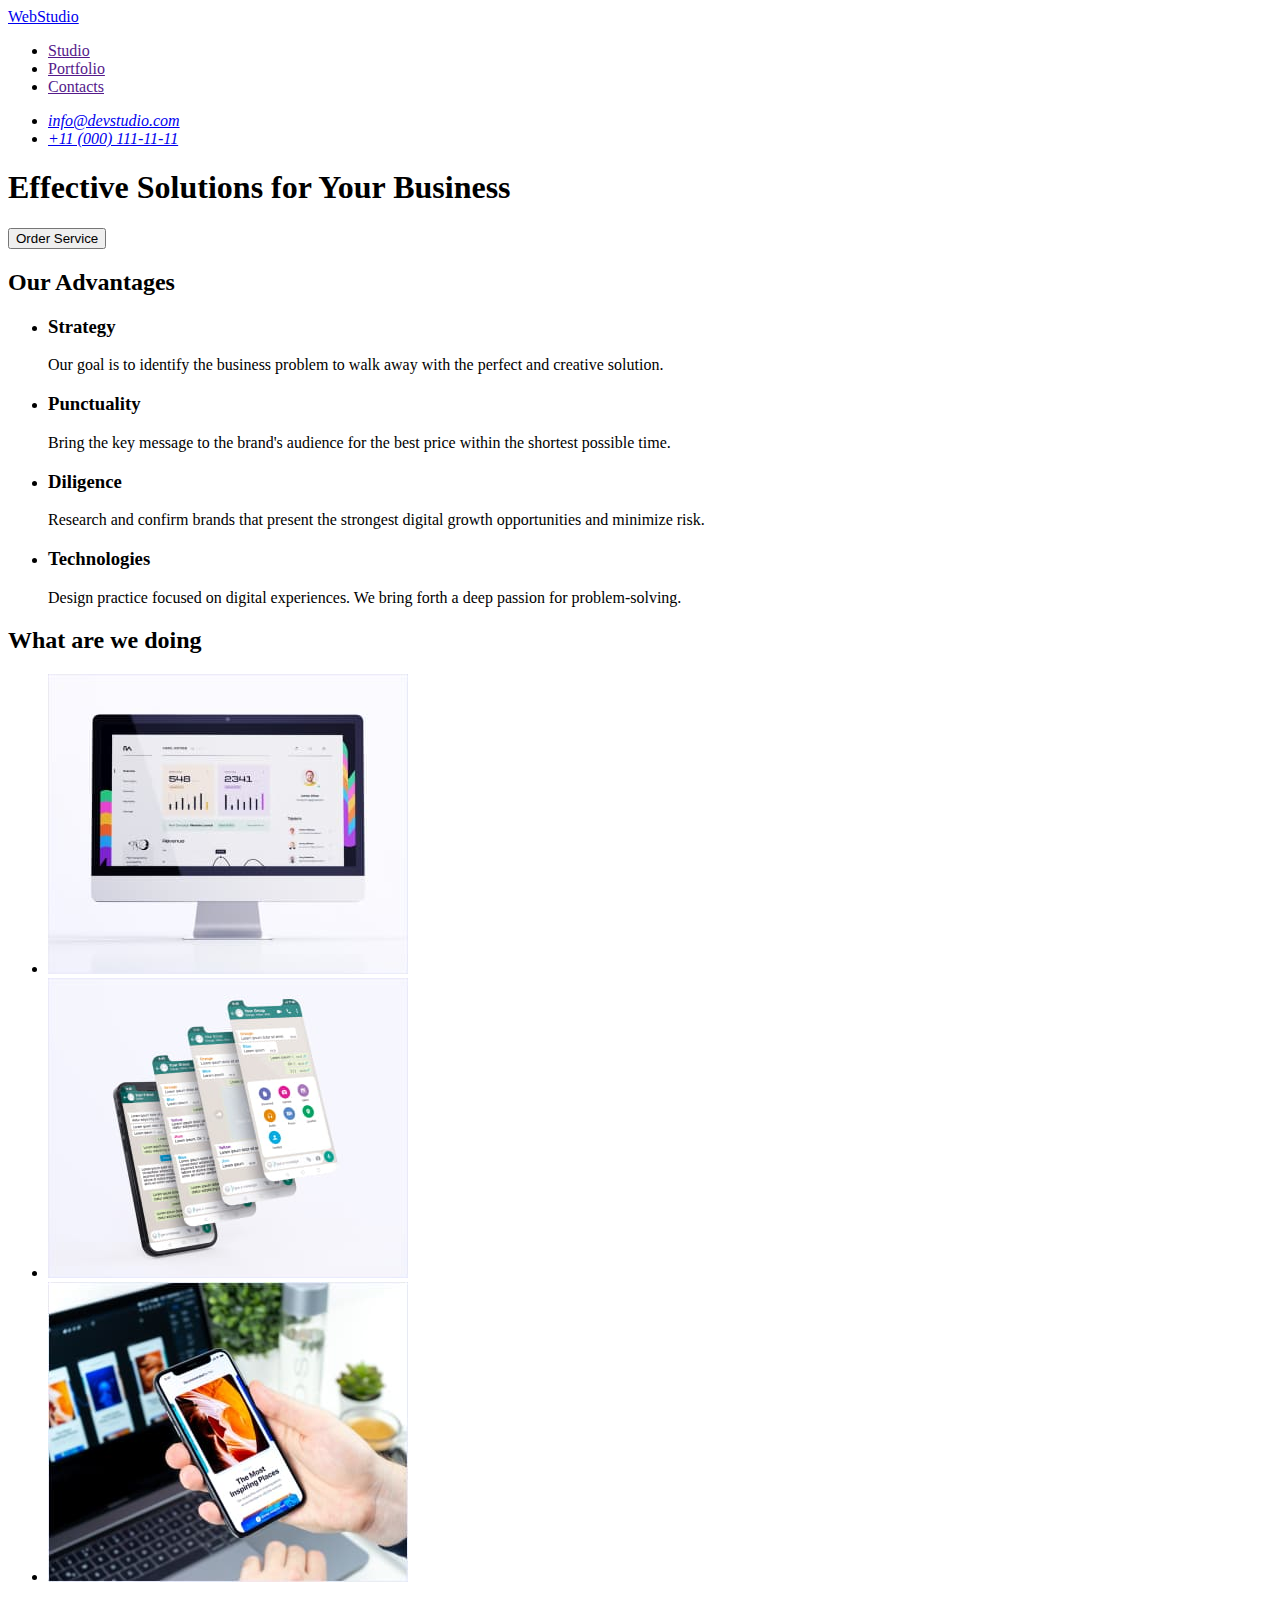
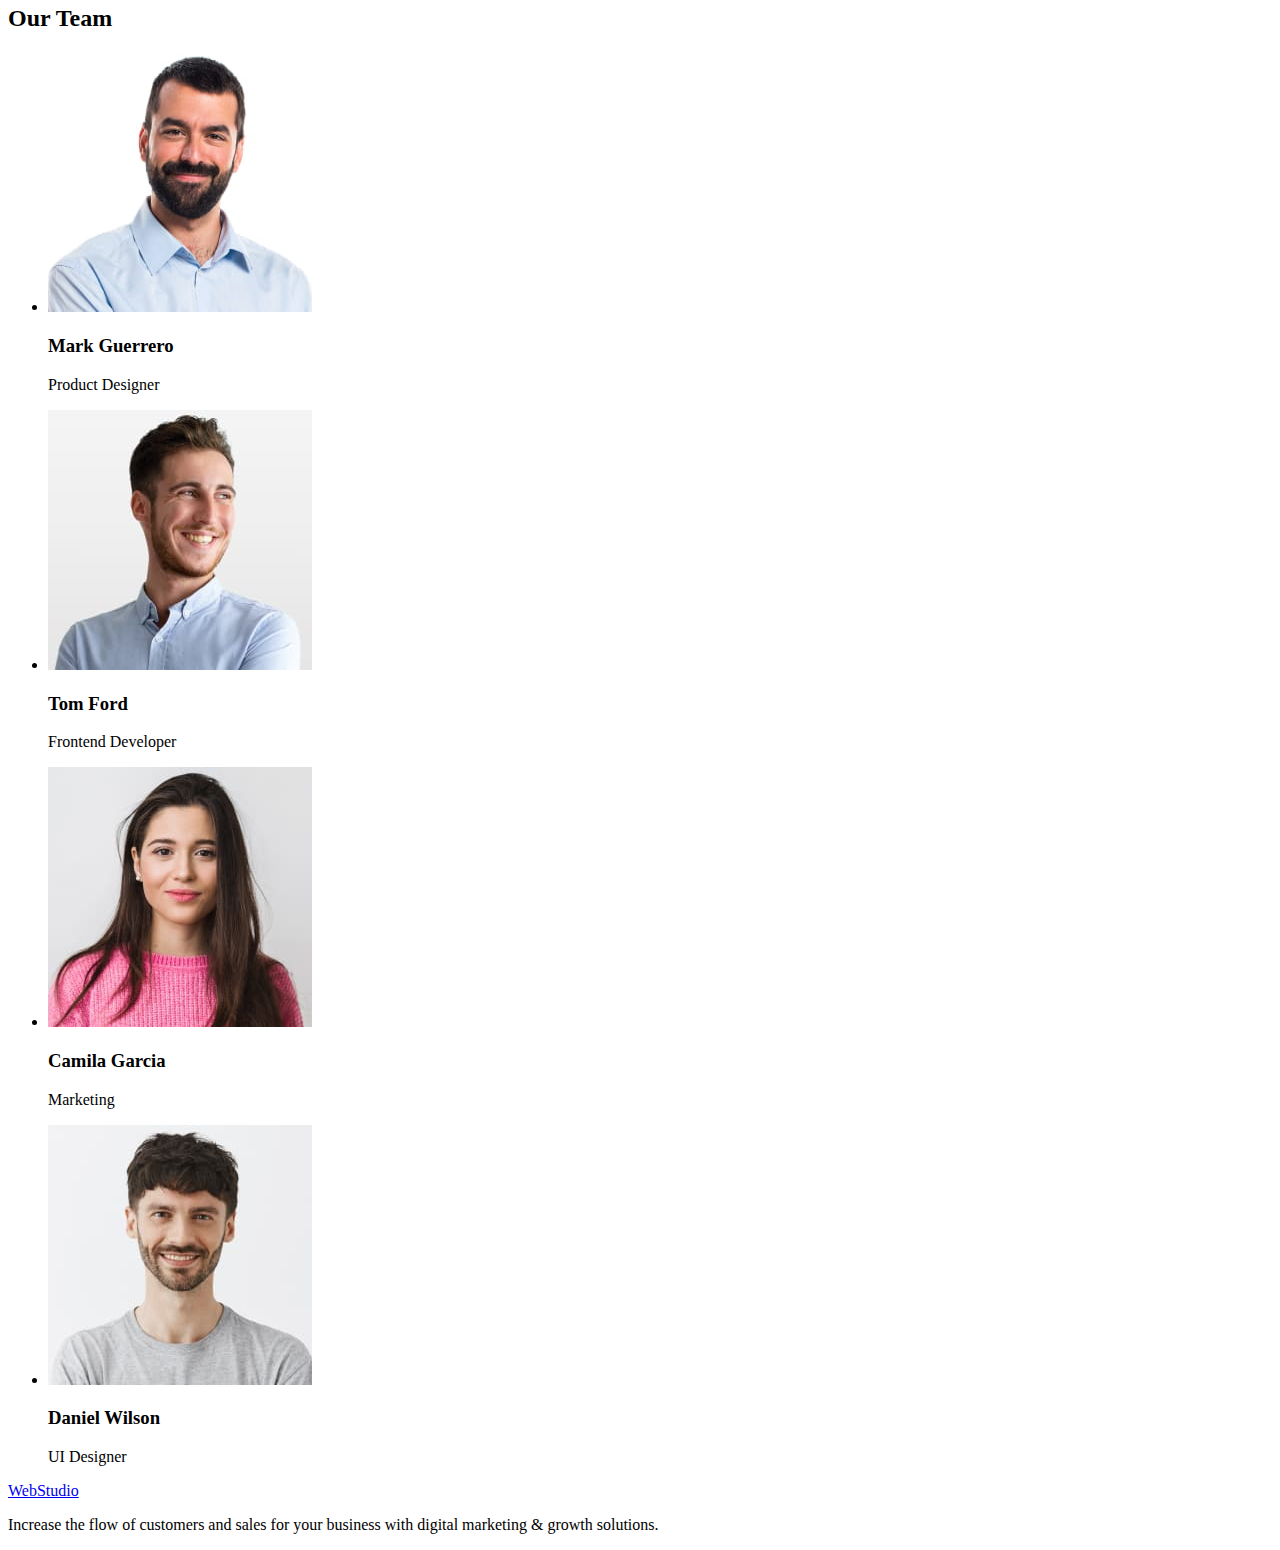
==== index.html @ ab6d0aad "Initial commit" ====
<!DOCTYPE html>
<html lang="en">
  <head>
    <meta charset="UTF-8" />
    <meta http-equiv="X-UA-Compatible" content="IE=edge" />
    <meta name="viewport" content="width=device-width, initial-scale=1.0" />
    <title>WebStudio</title>
  </head>
  <body>
    <header>
      <nav>
        <a href="./index.html">WebStudio</a>
        <ul>
          <li><a href="">Studio</a></li>
          <li><a href="">Portfolio</a></li>
          <li><a href="">Contacts</a></li>
        </ul>
      </nav>
      <address>
        <ul>
          <li><a href="mailto:info@devstudio.com">info@devstudio.com</a></li>
          <li><a href="tel:+110001111111">+11 (000) 111-11-11</a></li>
        </ul>
      </address>
    </header>
    <main>
      <section>
        <h1>Effective Solutions for Your Business</h1>
        <button type="button">Order Service</button>
      </section>
      <section>
        <h2>Our Advantages</h2>
        <ul>
          <li>
            <h3>Strategy</h3>
            <p>
              Our goal is to identify the business problem to walk away with the
              perfect and creative solution.
            </p>
          </li>
          <li>
            <h3>Punctuality</h3>
            <p>
              Bring the key message to the brand's audience for the best price
              within the shortest possible time.
            </p>
          </li>
          <li>
            <h3>Diligence</h3>
            <p>
              Research and confirm brands that present the strongest digital
              growth opportunities and minimize risk.
            </p>
          </li>
          <li>
            <h3>Technologies</h3>
            <p>
              Design practice focused on digital experiences. We bring forth a
              deep passion for problem-solving.
            </p>
          </li>
        </ul>
      </section>
      <section>
        <h2>What are we doing</h2>
        <ul>
          <li>
            <img src="./images/img-4.jpg" alt="Computer monitor" width="360" />
          </li>
          <li>
            <img
              src="./images/img-5.jpg"
              alt="Mobile phone screen"
              width="360"
            />
          </li>
          <li>
            <img
              src="./images/img-6.jpg"
              alt="Arm holding a mobile phone"
              width="360"
            />
          </li>
        </ul>
      </section>
      <section>
        <h2>Our Team</h2>
        <ul>
          <li>
            <img src="./images/img-7.jpg" alt="Mark Guerrero" width="264" />
            <h3>Mark Guerrero</h3>
            <p>Product Designer</p>
          </li>
          <li>
            <img src="./images/img-1.jpg" alt="Tom Ford" width="264" />
            <h3>Tom Ford</h3>
            <p>Frontend Developer</p>
          </li>
          <li>
            <img src="./images/img-2.jpg" alt="Camila Garcia" width="264" />
            <h3>Camila Garcia</h3>
            <p>Marketing</p>
          </li>
          <li>
            <img src="./images/img-3.jpg" alt="Daniel Wilson" width="264" />
            <h3>Daniel Wilson</h3>
            <p>UI Designer</p>
          </li>
        </ul>
      </section>
    </main>
    <footer>
      <a href="./index.html">WebStudio</a>
      <p>
        Increase the flow of customers and sales for your business with digital
        marketing & growth solutions.
      </p>
    </footer>
  </body>
</html>
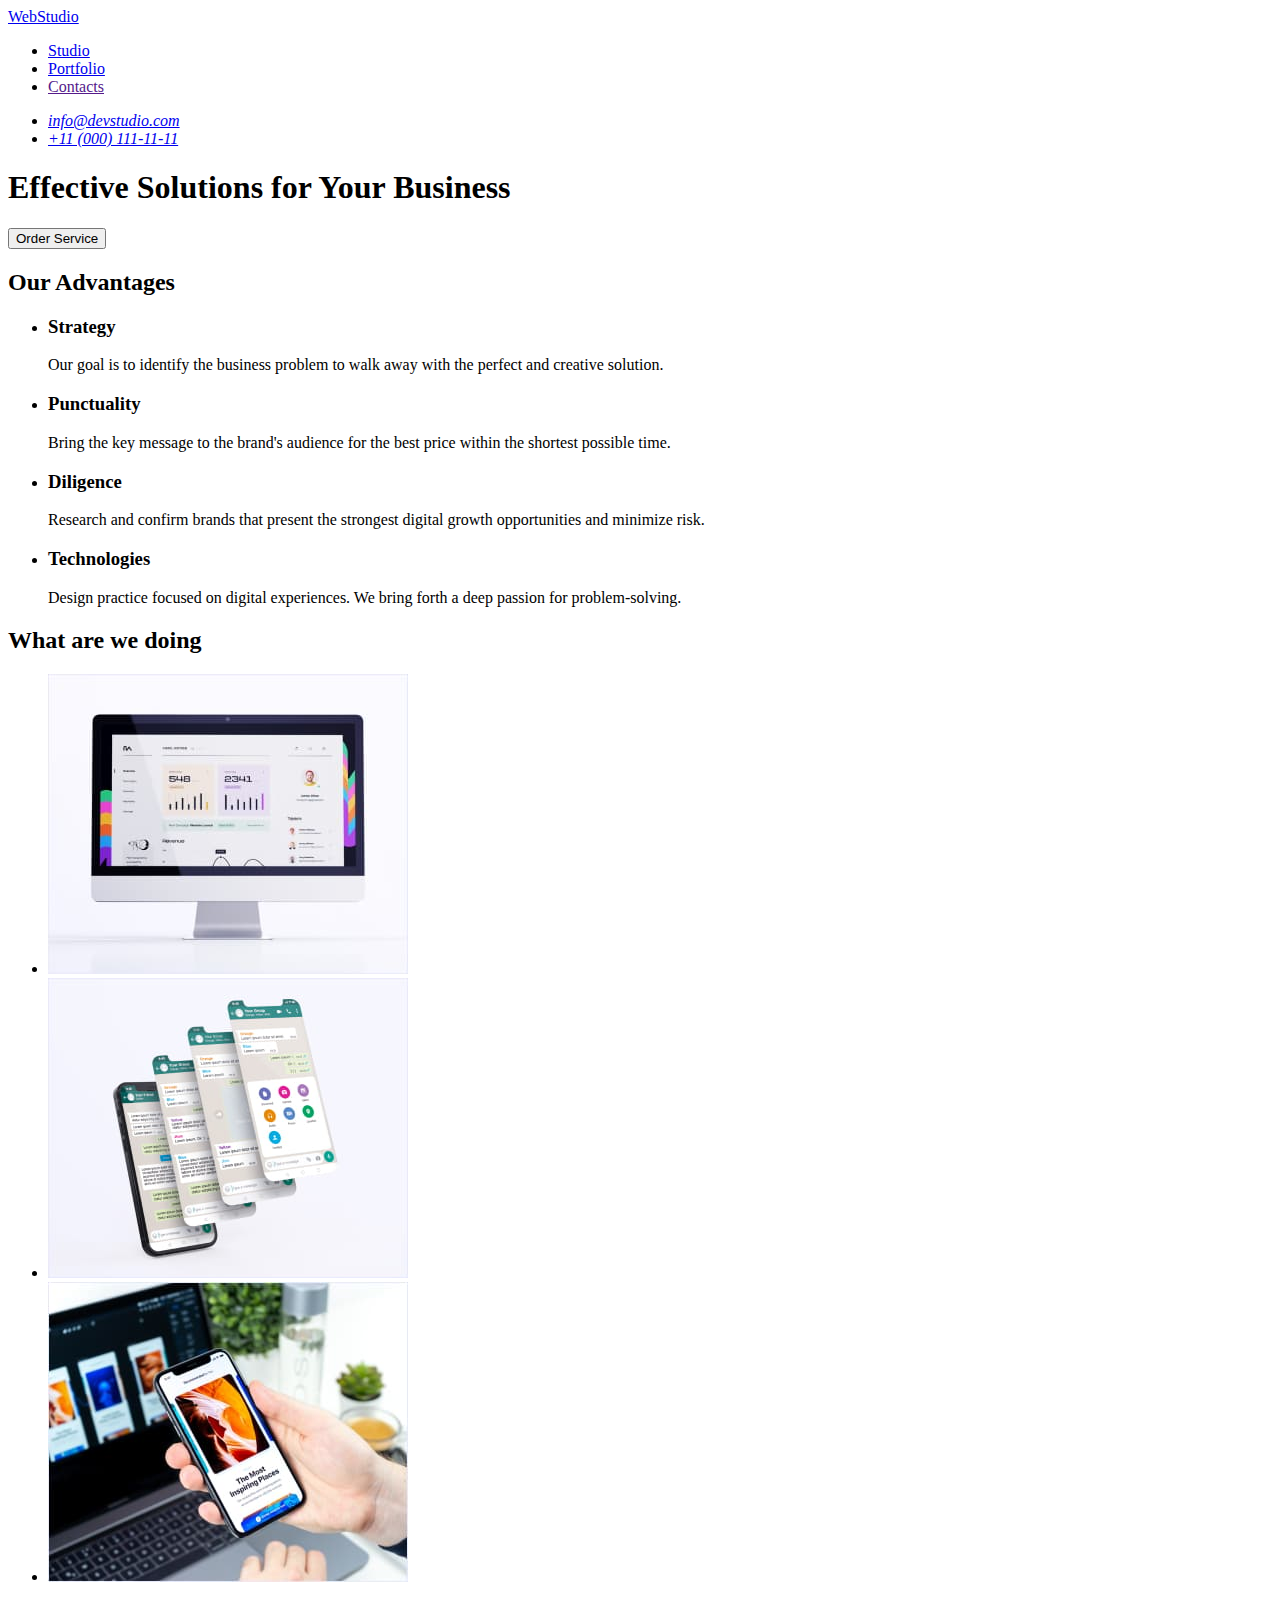
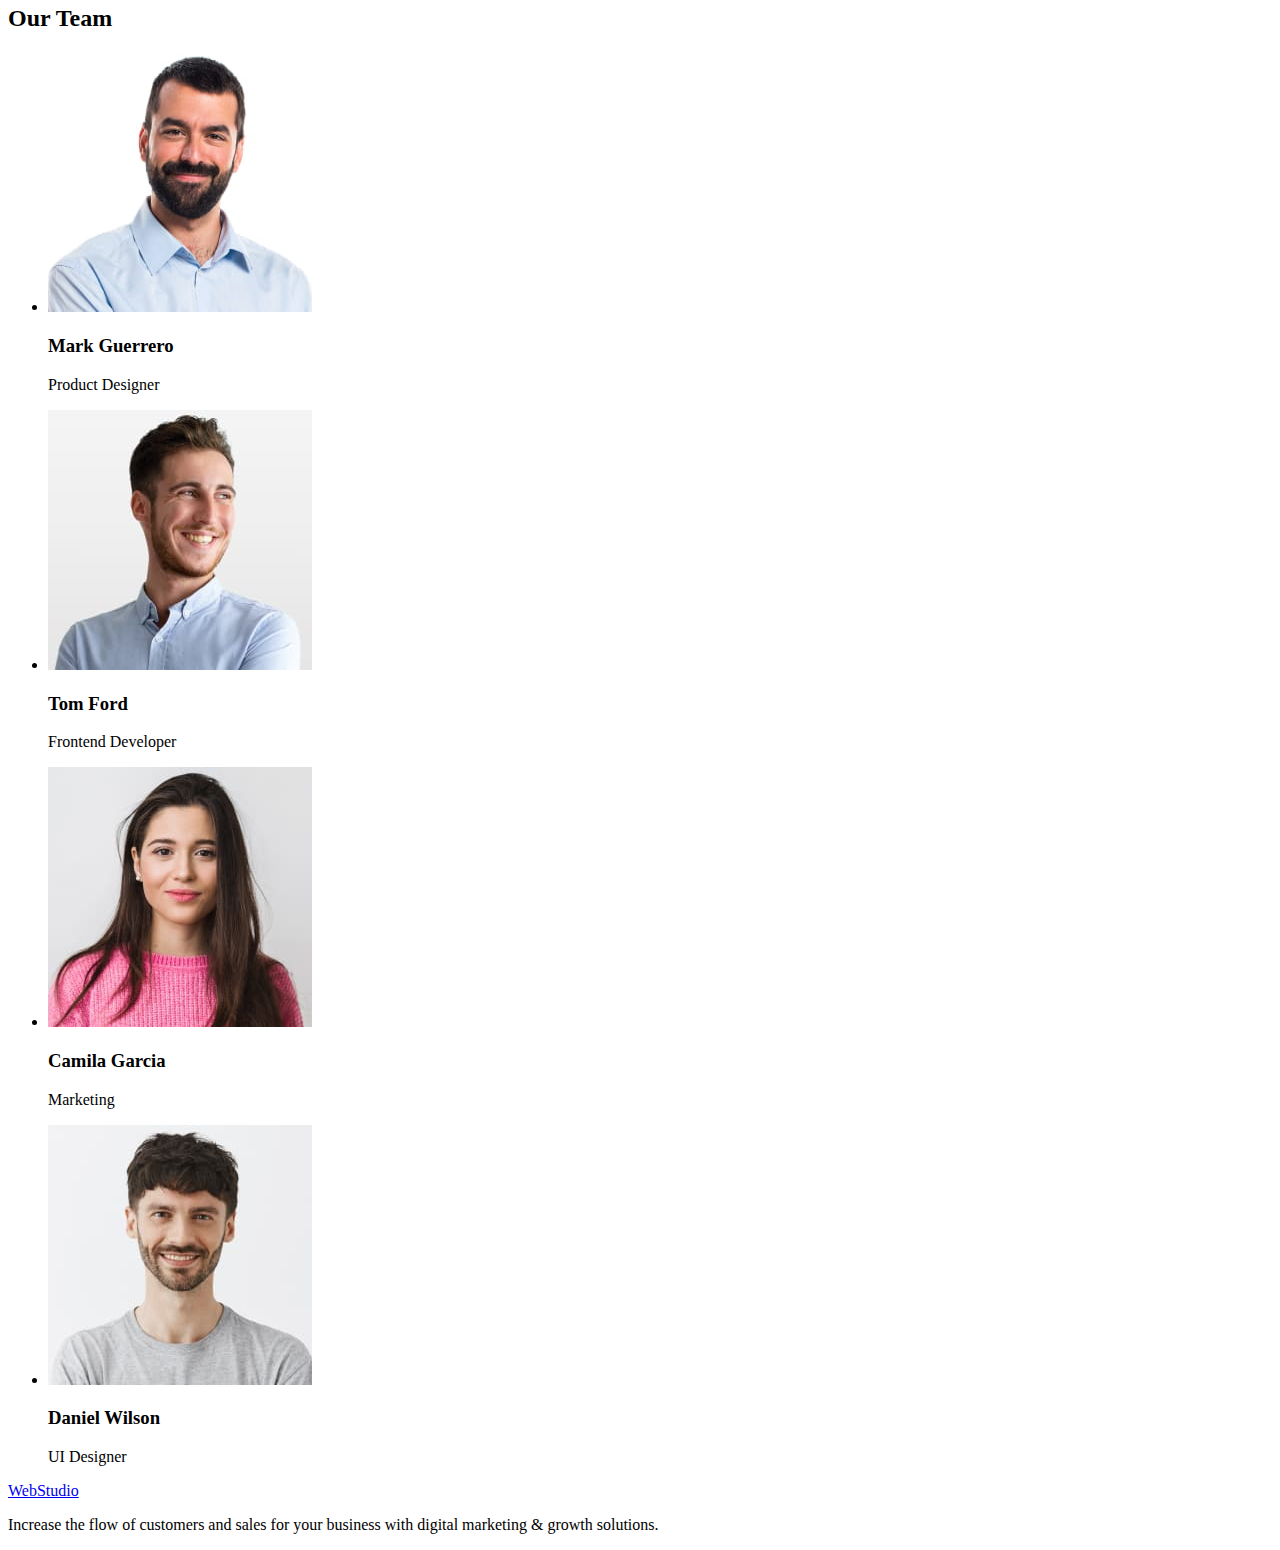
==== commit 239bf9b8: "CSS heading and filter" ====
--- a/index.html
+++ b/index.html
@@ -11,8 +11,8 @@
       <nav>
         <a href="./index.html">WebStudio</a>
         <ul>
-          <li><a href="">Studio</a></li>
-          <li><a href="">Portfolio</a></li>
+          <li><a href="./index.html">Studio</a></li>
+          <li><a href="./portfolio.html">Portfolio</a></li>
           <li><a href="">Contacts</a></li>
         </ul>
       </nav>
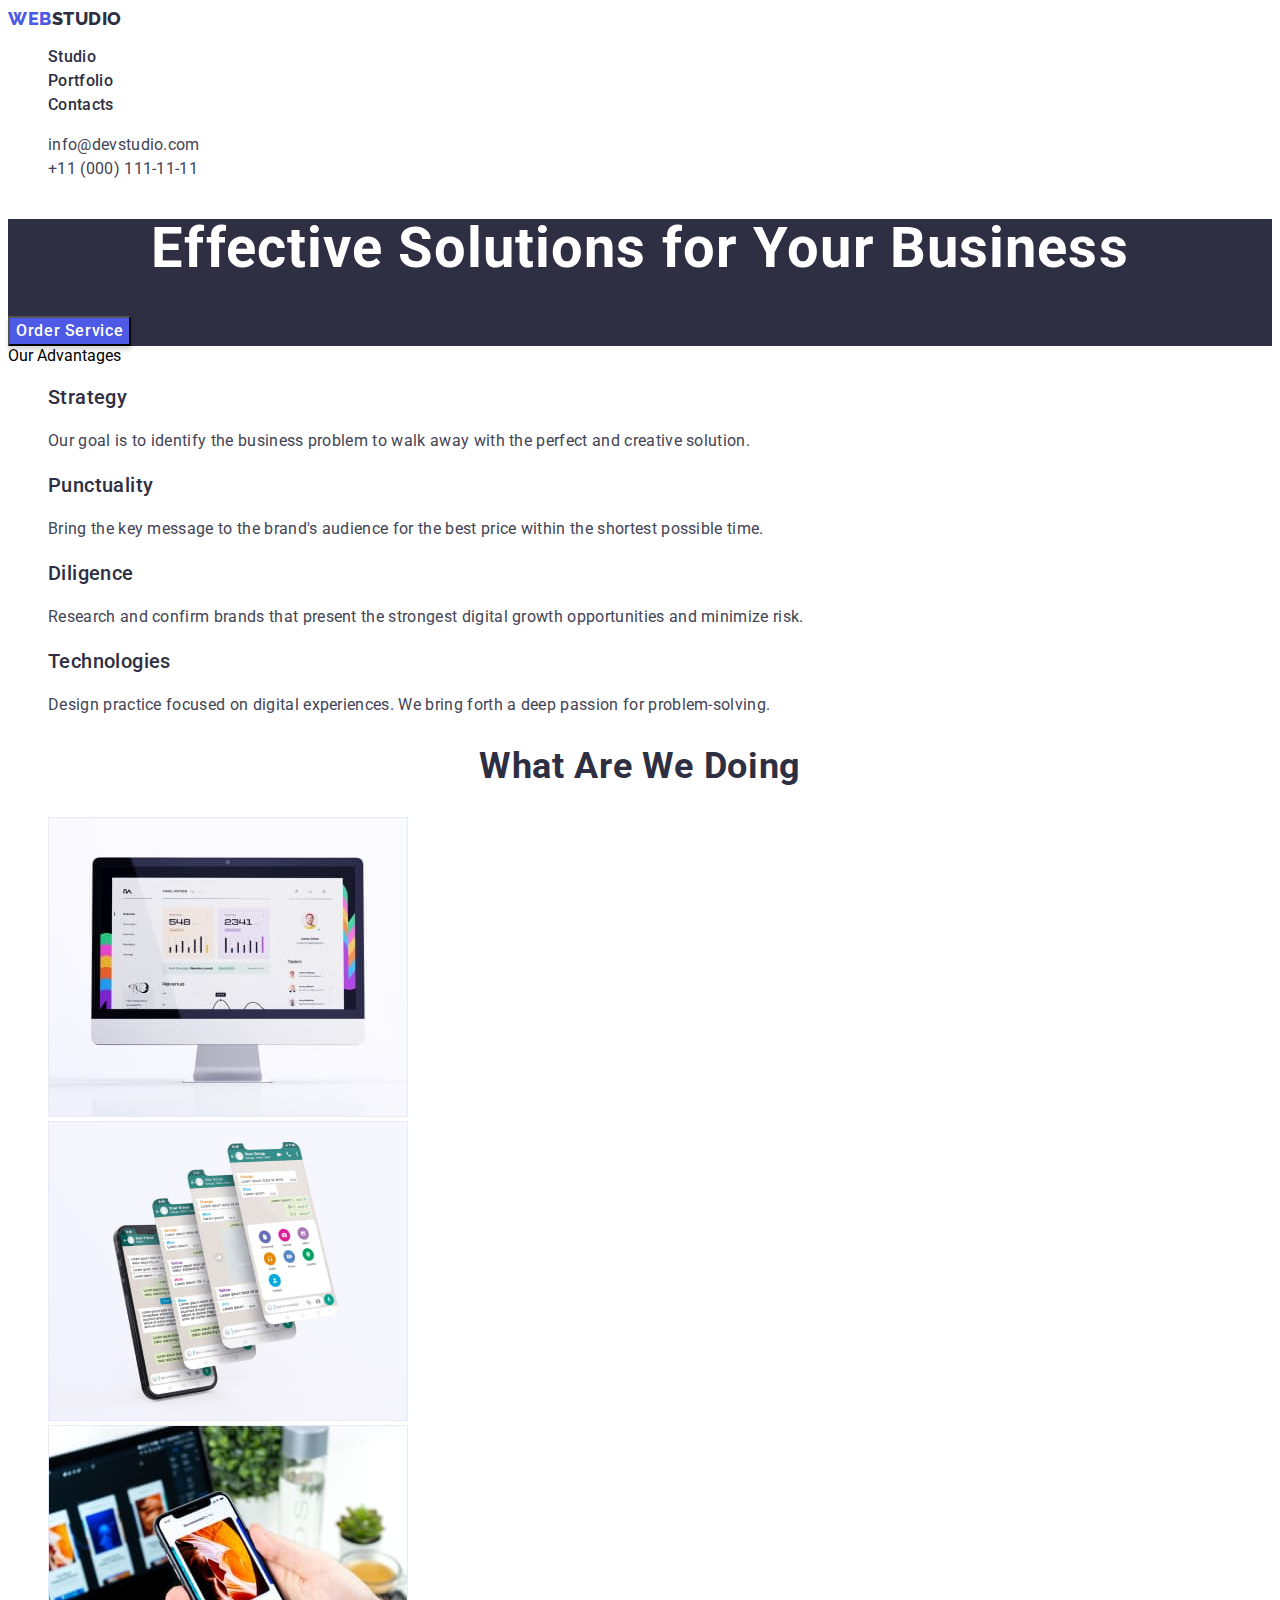
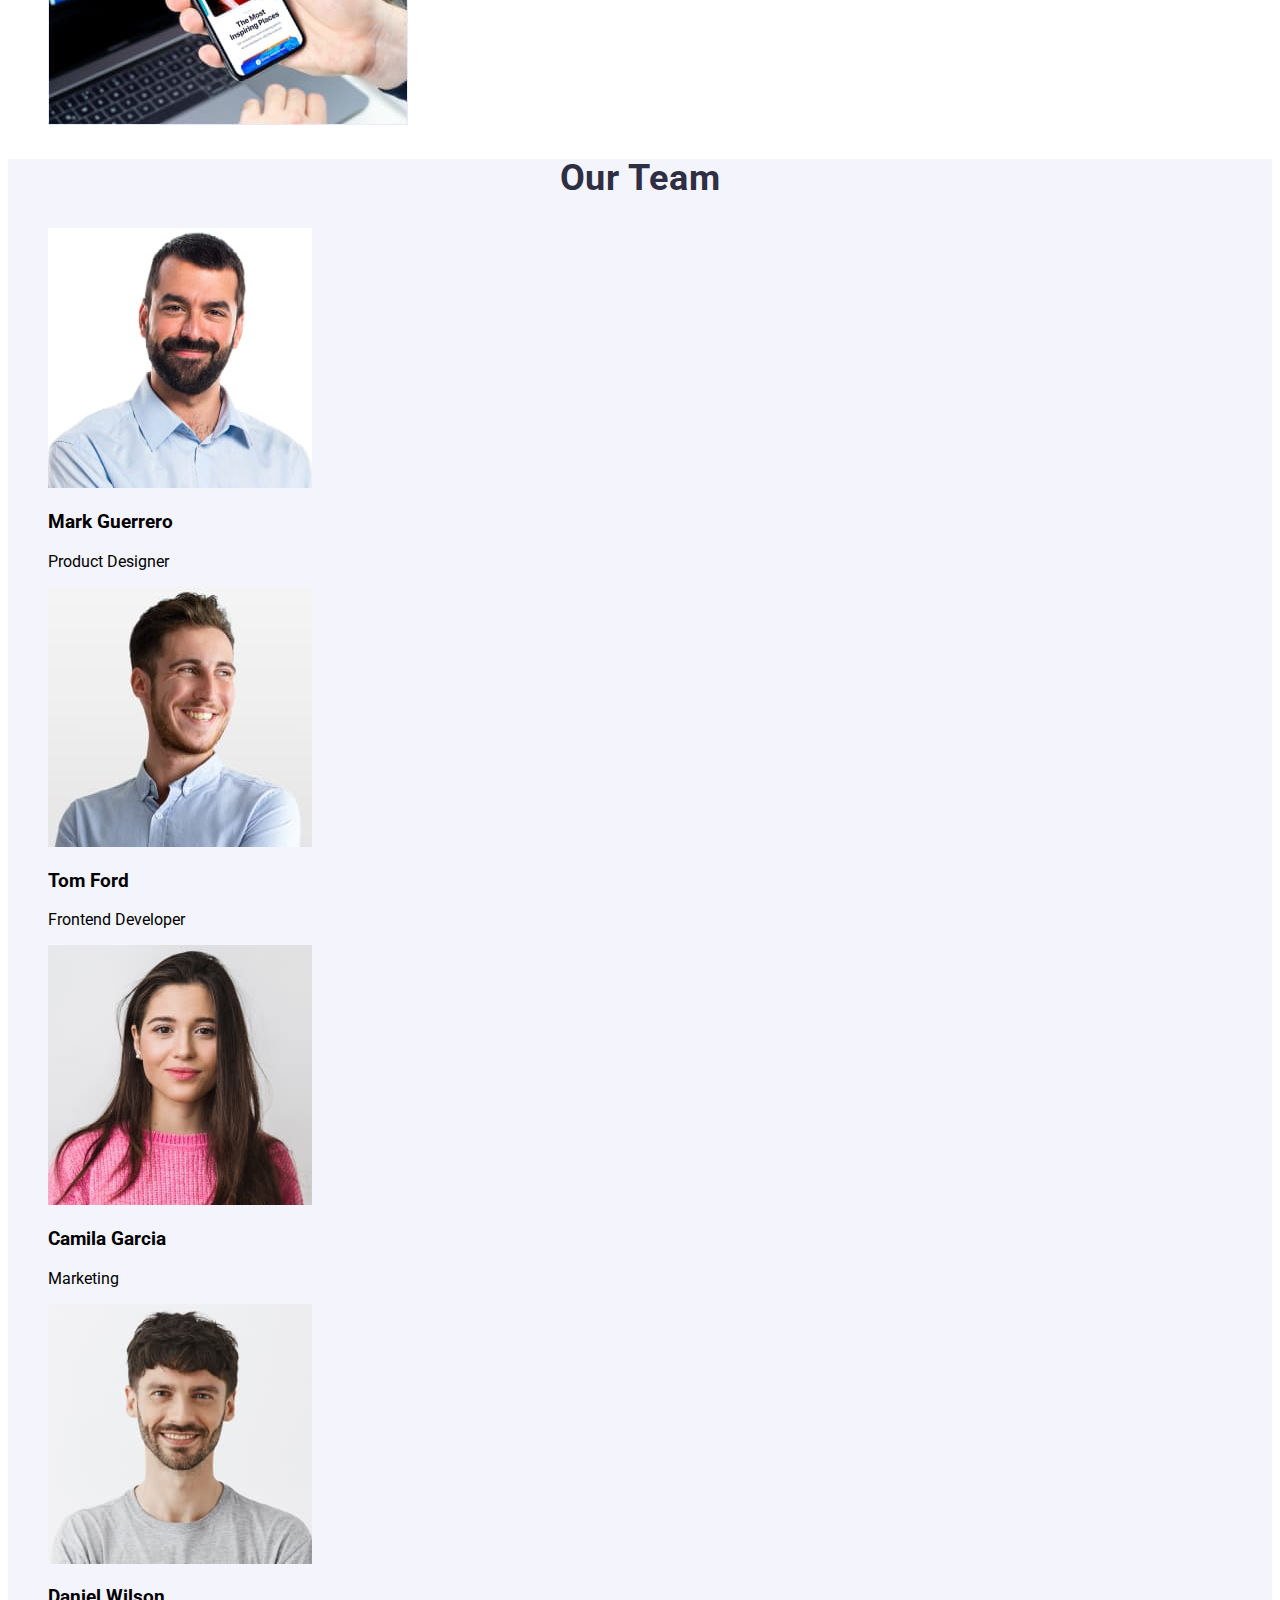
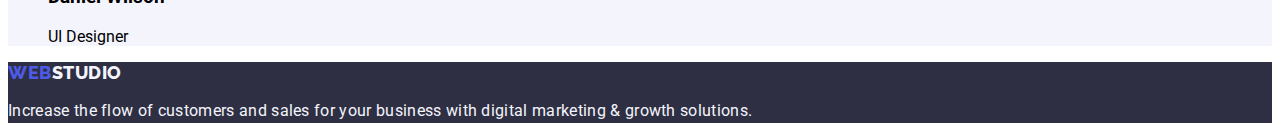
==== commit 5aaf1e28: "CSS for index.html" ====
--- a/index.html
+++ b/index.html
@@ -5,76 +5,96 @@
     <meta http-equiv="X-UA-Compatible" content="IE=edge" />
     <meta name="viewport" content="width=device-width, initial-scale=1.0" />
     <title>WebStudio</title>
+    <link rel="preconnect" href="https://fonts.googleapis.com" />
+    <link rel="preconnect" href="https://fonts.gstatic.com" crossorigin />
+    <link
+      href="https://fonts.googleapis.com/css2?family=Raleway:wght@800&family=Roboto:wght@400;500;700&display=swap"
+      rel="stylesheet"
+    />
+    <link rel="stylesheet" href="./css/styles.css" />
   </head>
   <body>
     <header>
-      <nav>
-        <a href="./index.html">WebStudio</a>
-        <ul>
-          <li><a href="./index.html">Studio</a></li>
-          <li><a href="./portfolio.html">Portfolio</a></li>
-          <li><a href="">Contacts</a></li>
+      <nav class="site-nav">
+        <a class="logo link" href="./index.html"
+          ><span class="logo-iris">Web</span
+          ><span class="logo-navy">Studio</span></a
+        >
+        <ul class="list">
+          <li><a class="nav-link link" href="./index.html">Studio</a></li>
+          <li>
+            <a class="nav-link link" href="./portfolio.html">Portfolio</a>
+          </li>
+          <li><a class="nav-link link" href="">Contacts</a></li>
         </ul>
       </nav>
       <address>
-        <ul>
-          <li><a href="mailto:info@devstudio.com">info@devstudio.com</a></li>
-          <li><a href="tel:+110001111111">+11 (000) 111-11-11</a></li>
+        <ul class="list">
+          <li>
+            <a class="contacts link" href="mailto:info@devstudio.com"
+              >info@devstudio.com</a
+            >
+          </li>
+          <li>
+            <a class="contacts link" href="tel:+110001111111"
+              >+11 (000) 111-11-11</a
+            >
+          </li>
         </ul>
       </address>
     </header>
     <main>
-      <section>
-        <h1>Effective Solutions for Your Business</h1>
-        <button type="button">Order Service</button>
+      <section class="hero">
+        <h1 class="hero-title">Effective Solutions for Your Business</h1>
+        <button class="hero-btn" type="button">Order Service</button>
       </section>
-      <section>
-        <h2>Our Advantages</h2>
+      <section class="advantages">
+        <h2" class="adv-hidden">Our Advantages</h2>
         <ul>
-          <li>
-            <h3>Strategy</h3>
-            <p>
+          <li class="list">
+            <h3 class="adv-title">Strategy</h3>
+            <p class="adv-text">
               Our goal is to identify the business problem to walk away with the
               perfect and creative solution.
             </p>
           </li>
-          <li>
-            <h3>Punctuality</h3>
-            <p>
+          <li class="list">
+            <h3 class="adv-title">Punctuality</h3>
+            <p class="adv-text">
               Bring the key message to the brand's audience for the best price
               within the shortest possible time.
             </p>
           </li>
-          <li>
-            <h3>Diligence</h3>
-            <p>
+          <li class="list">
+            <h3 class="adv-title">Diligence</h3>
+            <p class="adv-text">
               Research and confirm brands that present the strongest digital
               growth opportunities and minimize risk.
             </p>
           </li>
-          <li>
-            <h3>Technologies</h3>
-            <p>
+          <li class="list">
+            <h3 class="adv-title">Technologies</h3>
+            <p class="adv-text">
               Design practice focused on digital experiences. We bring forth a
               deep passion for problem-solving.
             </p>
           </li>
         </ul>
       </section>
-      <section>
-        <h2>What are we doing</h2>
+      <section class="work">
+        <h2 class="work-title">What are we doing</h2>
         <ul>
-          <li>
+          <li class="list">
             <img src="./images/img-4.jpg" alt="Computer monitor" width="360" />
           </li>
-          <li>
+          <li class="list">
             <img
               src="./images/img-5.jpg"
               alt="Mobile phone screen"
               width="360"
             />
           </li>
-          <li>
+          <li class="list">
             <img
               src="./images/img-6.jpg"
               alt="Arm holding a mobile phone"
@@ -83,35 +103,38 @@
           </li>
         </ul>
       </section>
-      <section>
-        <h2>Our Team</h2>
+      <section class="team">
+        <h2 class="work-title">Our Team</h2>
         <ul>
-          <li>
+          <li class="list">
             <img src="./images/img-7.jpg" alt="Mark Guerrero" width="264" />
-            <h3>Mark Guerrero</h3>
-            <p>Product Designer</p>
+            <h3  class="team-name">Mark Guerrero</h3>
+            <p  class="team-position">Product Designer</p>
           </li>
-          <li>
+          <li class="list">
             <img src="./images/img-1.jpg" alt="Tom Ford" width="264" />
-            <h3>Tom Ford</h3>
-            <p>Frontend Developer</p>
+            <h3 class="team-name">Tom Ford</h3>
+            <p class="team-position">Frontend Developer</p>
           </li>
-          <li>
+          <li class="list">
             <img src="./images/img-2.jpg" alt="Camila Garcia" width="264" />
-            <h3>Camila Garcia</h3>
-            <p>Marketing</p>
+            <h3 class="team-name">Camila Garcia</h3>
+            <p class="team-position">Marketing</p>
           </li>
-          <li>
+          <li class="list">
             <img src="./images/img-3.jpg" alt="Daniel Wilson" width="264" />
-            <h3>Daniel Wilson</h3>
-            <p>UI Designer</p>
+            <h3 class="team-name">Daniel Wilson</h3>
+            <p class="team-position">UI Designer</p>
           </li>
         </ul>
       </section>
     </main>
-    <footer>
-      <a href="./index.html">WebStudio</a>
-      <p>
+    <footer class="footer">
+      <a class="logo link" href="./index.html"
+        ><span class="logo-iris">Web</span
+        ><span class="logo-cloud">Studio</span></a
+      >
+      <p class="footer-slogan">
         Increase the flow of customers and sales for your business with digital
         marketing & growth solutions.
       </p>
--- a/css/styles.css
+++ b/css/styles.css
@@ -0,0 +1,153 @@
+:root {
+  --primary-text-color: #4d5ae5;
+  --headings-color: #2e2f42;
+  --text-color: #434455;
+  --background-color: #ffffff;
+  --lightmode-color: #f4f4fd;
+  --pressed-state-color: #404bbf;
+}
+
+body {
+  background: var(--background-color);
+  font-family: "Roboto", sans-serif;
+}
+.link {
+  text-decoration: none;
+}
+.list {
+  list-style: none;
+}
+/* ------------------Header-------------- */
+.logo {
+  font-family: "Raleway", sans-serif;
+  font-weight: 800;
+  font-size: 18px;
+  line-height: 1.17;
+  letter-spacing: 0.03em;
+  text-transform: uppercase;
+}
+.logo-navy {
+  color: var(--headings-color);
+}
+.logo-iris {
+  color: var(--primary-text-color);
+}
+.nav-link {
+  color: var(--headings-color);
+  font-weight: 500;
+  font-size: 16px;
+  line-height: 1.5;
+  letter-spacing: 0.02em;
+}
+.contacts {
+  color: var(--text-color);
+  font-style: normal;
+  font-weight: 400;
+  font-size: 16px;
+  line-height: 1.5;
+  letter-spacing: 0.02em;
+}
+.contacts:hover,
+.contacts:focus {
+  color: var(--primary-text-color);
+}
+/* -------------Main Studio-------------------- */
+.hero {
+  background-color: var(--headings-color);
+}
+.hero-title {
+  color: var(--background-color);
+  font-size: 56px;
+  line-height: 1.07;
+  text-align: center;
+  letter-spacing: 0.02em;
+}
+.hero-btn {
+  background-color: var(--primary-text-color);
+  box-shadow: 0px 4px 4px rgba(0, 0, 0, 0.15);
+  color: var(--background-color);
+  font-weight: 500;
+  font-size: 16px;
+  line-height: 1.5;
+  letter-spacing: 0.04em;
+  font-family: inherit;
+}
+.advantages {
+}
+.adv-hidden {
+}
+.adv-title {
+  color: var(--headings-color);
+  font-weight: 500;
+  font-size: 20px;
+  line-height: 1.2;
+  letter-spacing: 0.02em;
+}
+.adv-text {
+  color: var(--text-color);
+  font-size: 16px;
+  font-weight: 400;
+  line-height: 1.5;
+  letter-spacing: 0.02em;
+}
+.work-title {
+  color: var(--headings-color);
+  font-size: 36px;
+  line-height: 1.11;
+  text-align: center;
+  letter-spacing: 0.02em;
+  text-transform: capitalize;
+}
+.team {
+  background-color: var(--lightmode-color);
+}
+.work-title {
+}
+.list {
+}
+.team-name {
+}
+.team-position {
+}
+/* ----------------Main Portfolio------------- */
+.filter-btn {
+  color: var(--primary-text-color);
+  font-weight: 500;
+  font-size: 16px;
+  line-height: 1.5;
+  letter-spacing: 0.04em;
+  background-color: var(--lightmode-color);
+  font-family: "Roboto", sans-serif;
+}
+.filter-btn.ocean-btn {
+  color: var(--background-color);
+  background: var(--pressed-state-color);
+}
+.card-title {
+  color: var(--headings-color);
+  font-weight: 500;
+  font-size: 20px;
+  line-height: 1.2;
+  letter-spacing: 0.02em;
+}
+.card-text {
+  color: var(--text-color);
+  font-weight: 400;
+  font-size: 16px;
+  line-height: 1.5;
+  letter-spacing: 0.02em;
+}
+/* ------------Footer---------------- */
+.footer-slogan {
+  color: var(--lightmode-color);
+  font-weight: 400;
+  font-size: 16px;
+  line-height: 1.5;
+  letter-spacing: 0.02em;
+}
+.footer {
+  background-color: var(--headings-color);
+}
+.logo-cloud {
+  color: var(--lightmode-color);
+}
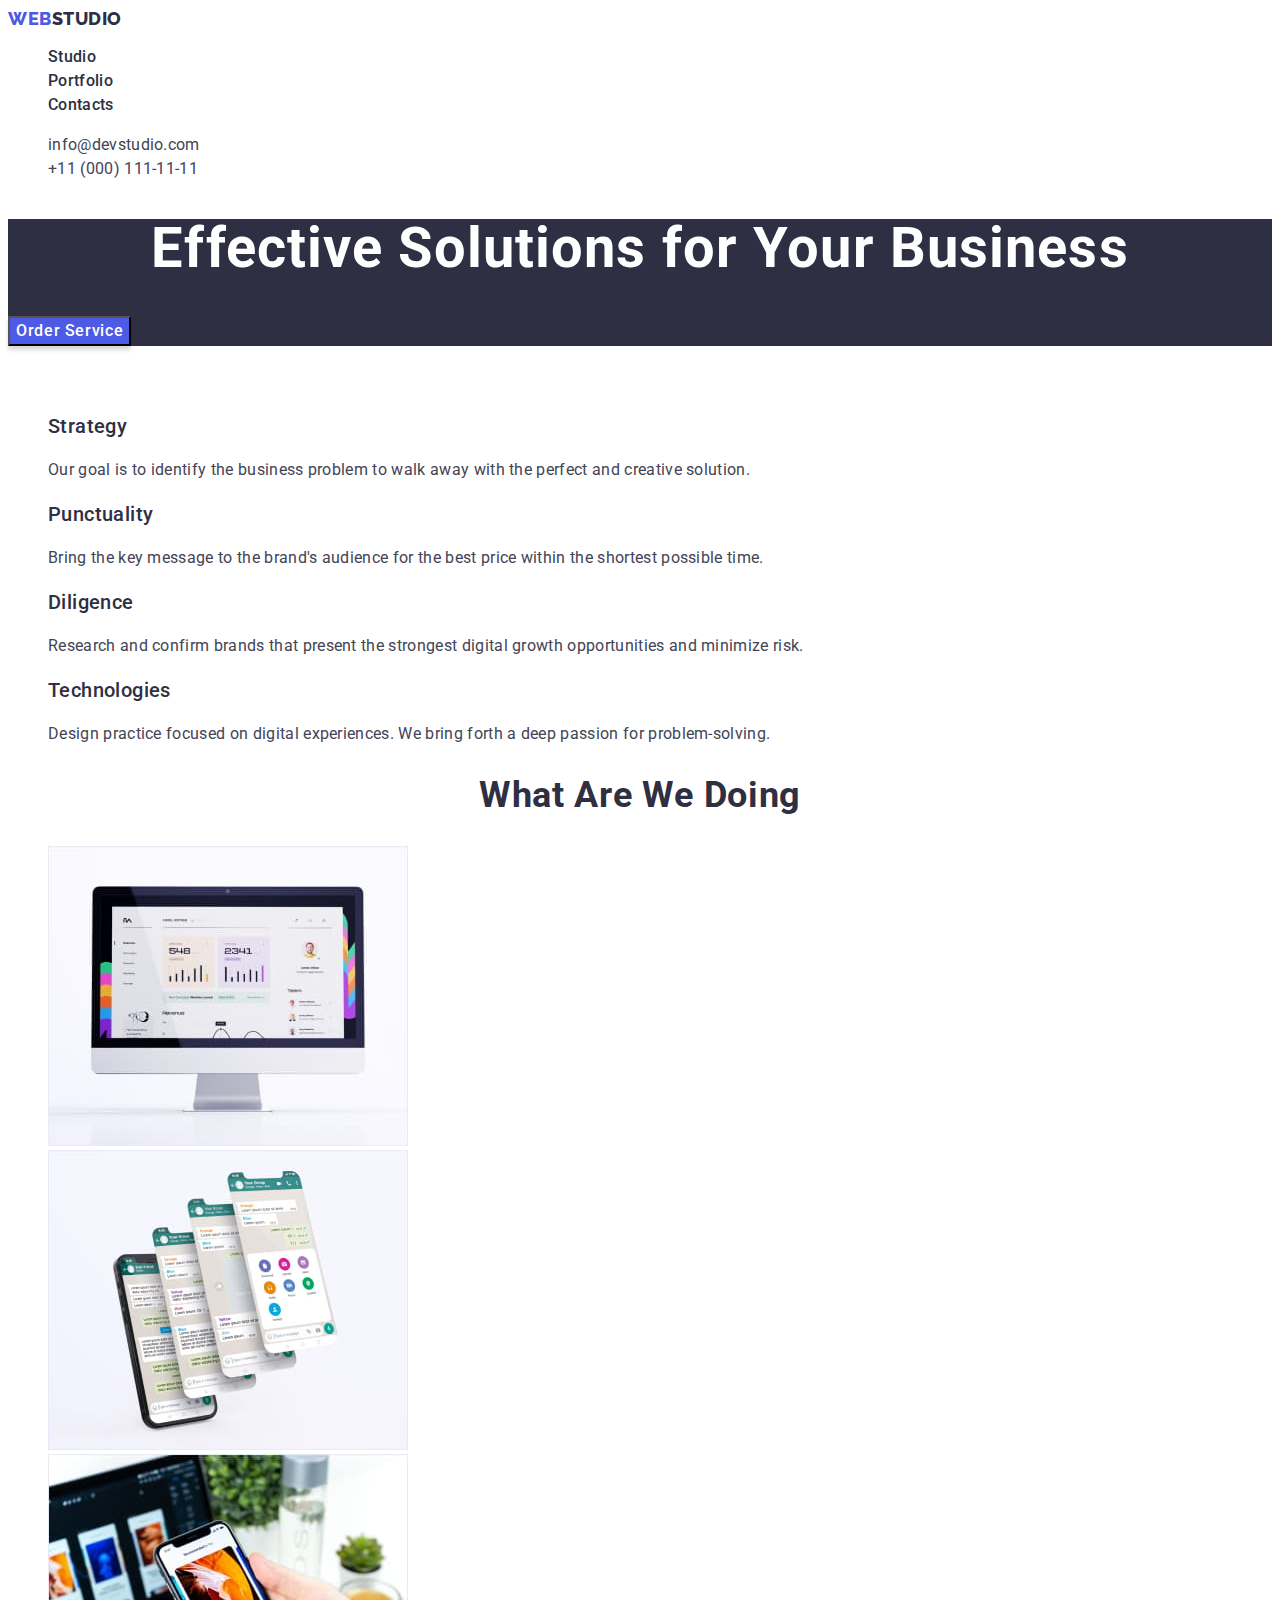
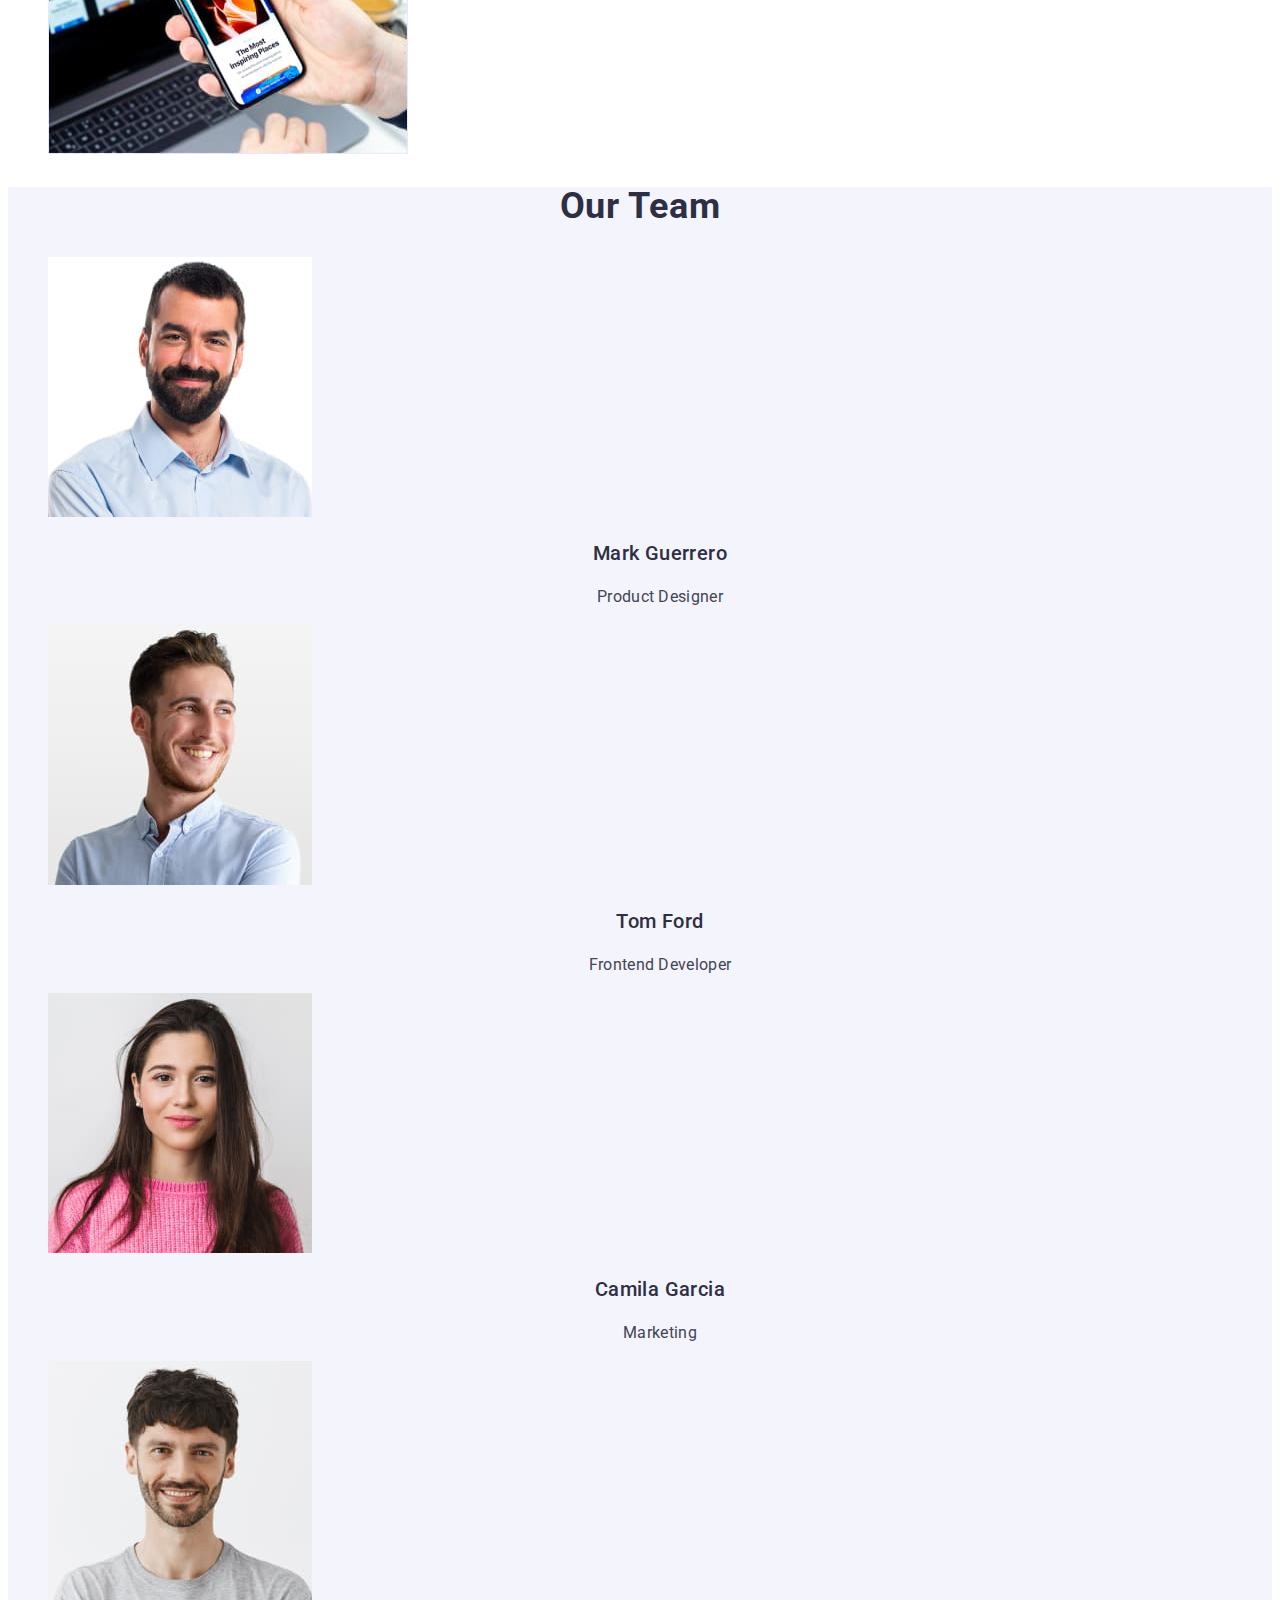
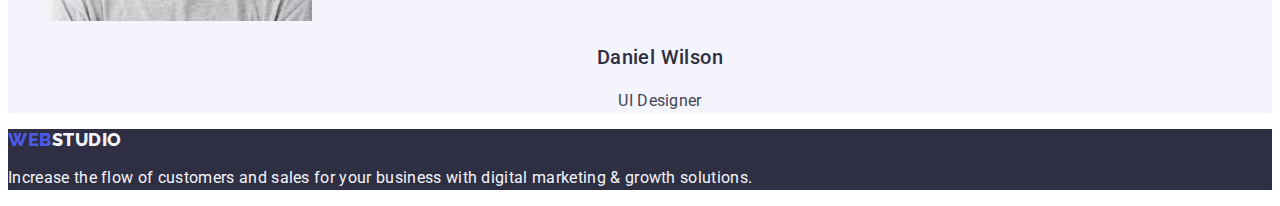
==== commit 1d7f0d75: "CSS for both pages" ====
--- a/index.html
+++ b/index.html
@@ -49,7 +49,7 @@
         <button class="hero-btn" type="button">Order Service</button>
       </section>
       <section class="advantages">
-        <h2" class="adv-hidden">Our Advantages</h2>
+        <h2 class="adv-hidden">Our Advantages</h2>
         <ul>
           <li class="list">
             <h3 class="adv-title">Strategy</h3>
@@ -108,8 +108,8 @@
         <ul>
           <li class="list">
             <img src="./images/img-7.jpg" alt="Mark Guerrero" width="264" />
-            <h3  class="team-name">Mark Guerrero</h3>
-            <p  class="team-position">Product Designer</p>
+            <h3 class="team-name">Mark Guerrero</h3>
+            <p class="team-position">Product Designer</p>
           </li>
           <li class="list">
             <img src="./images/img-1.jpg" alt="Tom Ford" width="264" />
--- a/css/styles.css
+++ b/css/styles.css
@@ -8,8 +8,9 @@
 }
 
 body {
-  background: var(--background-color);
+  background-color: var(--background-color);
   font-family: "Roboto", sans-serif;
+  color: var(--text-color);
 }
 .link {
   text-decoration: none;
@@ -40,13 +41,15 @@
   letter-spacing: 0.02em;
 }
 .contacts {
-  color: var(--text-color);
+  color: inherit;
   font-style: normal;
   font-weight: 400;
   font-size: 16px;
   line-height: 1.5;
   letter-spacing: 0.02em;
 }
+.nav-link:hover,
+.nav-link:focus,
 .contacts:hover,
 .contacts:focus {
   color: var(--primary-text-color);
@@ -71,10 +74,16 @@
   line-height: 1.5;
   letter-spacing: 0.04em;
   font-family: inherit;
+  cursor: pointer;
+}
+.hero-btn:hover,
+.hero-btn:focus {
+  background-color: var(--pressed-state-color);
 }
 .advantages {
 }
 .adv-hidden {
+  visibility: hidden;
 }
 .adv-title {
   color: var(--headings-color);
@@ -84,9 +93,7 @@
   letter-spacing: 0.02em;
 }
 .adv-text {
-  color: var(--text-color);
   font-size: 16px;
-  font-weight: 400;
   line-height: 1.5;
   letter-spacing: 0.02em;
 }
@@ -101,13 +108,19 @@
 .team {
   background-color: var(--lightmode-color);
 }
-.work-title {
-}
-.list {
-}
 .team-name {
+  color: var(--headings-color);
+  font-weight: 500;
+  font-size: 20px;
+  line-height: 1.2;
+  text-align: center;
+  letter-spacing: 0.02em;
 }
 .team-position {
+  font-size: 16px;
+  line-height: 1.5;
+  text-align: center;
+  letter-spacing: 0.02em;
 }
 /* ----------------Main Portfolio------------- */
 .filter-btn {
@@ -117,7 +130,8 @@
   line-height: 1.5;
   letter-spacing: 0.04em;
   background-color: var(--lightmode-color);
-  font-family: "Roboto", sans-serif;
+  font-family: inherit;
+  cursor: pointer;
 }
 .filter-btn.ocean-btn {
   color: var(--background-color);
@@ -132,7 +146,6 @@
 }
 .card-text {
   color: var(--text-color);
-  font-weight: 400;
   font-size: 16px;
   line-height: 1.5;
   letter-spacing: 0.02em;
@@ -140,7 +153,6 @@
 /* ------------Footer---------------- */
 .footer-slogan {
   color: var(--lightmode-color);
-  font-weight: 400;
   font-size: 16px;
   line-height: 1.5;
   letter-spacing: 0.02em;
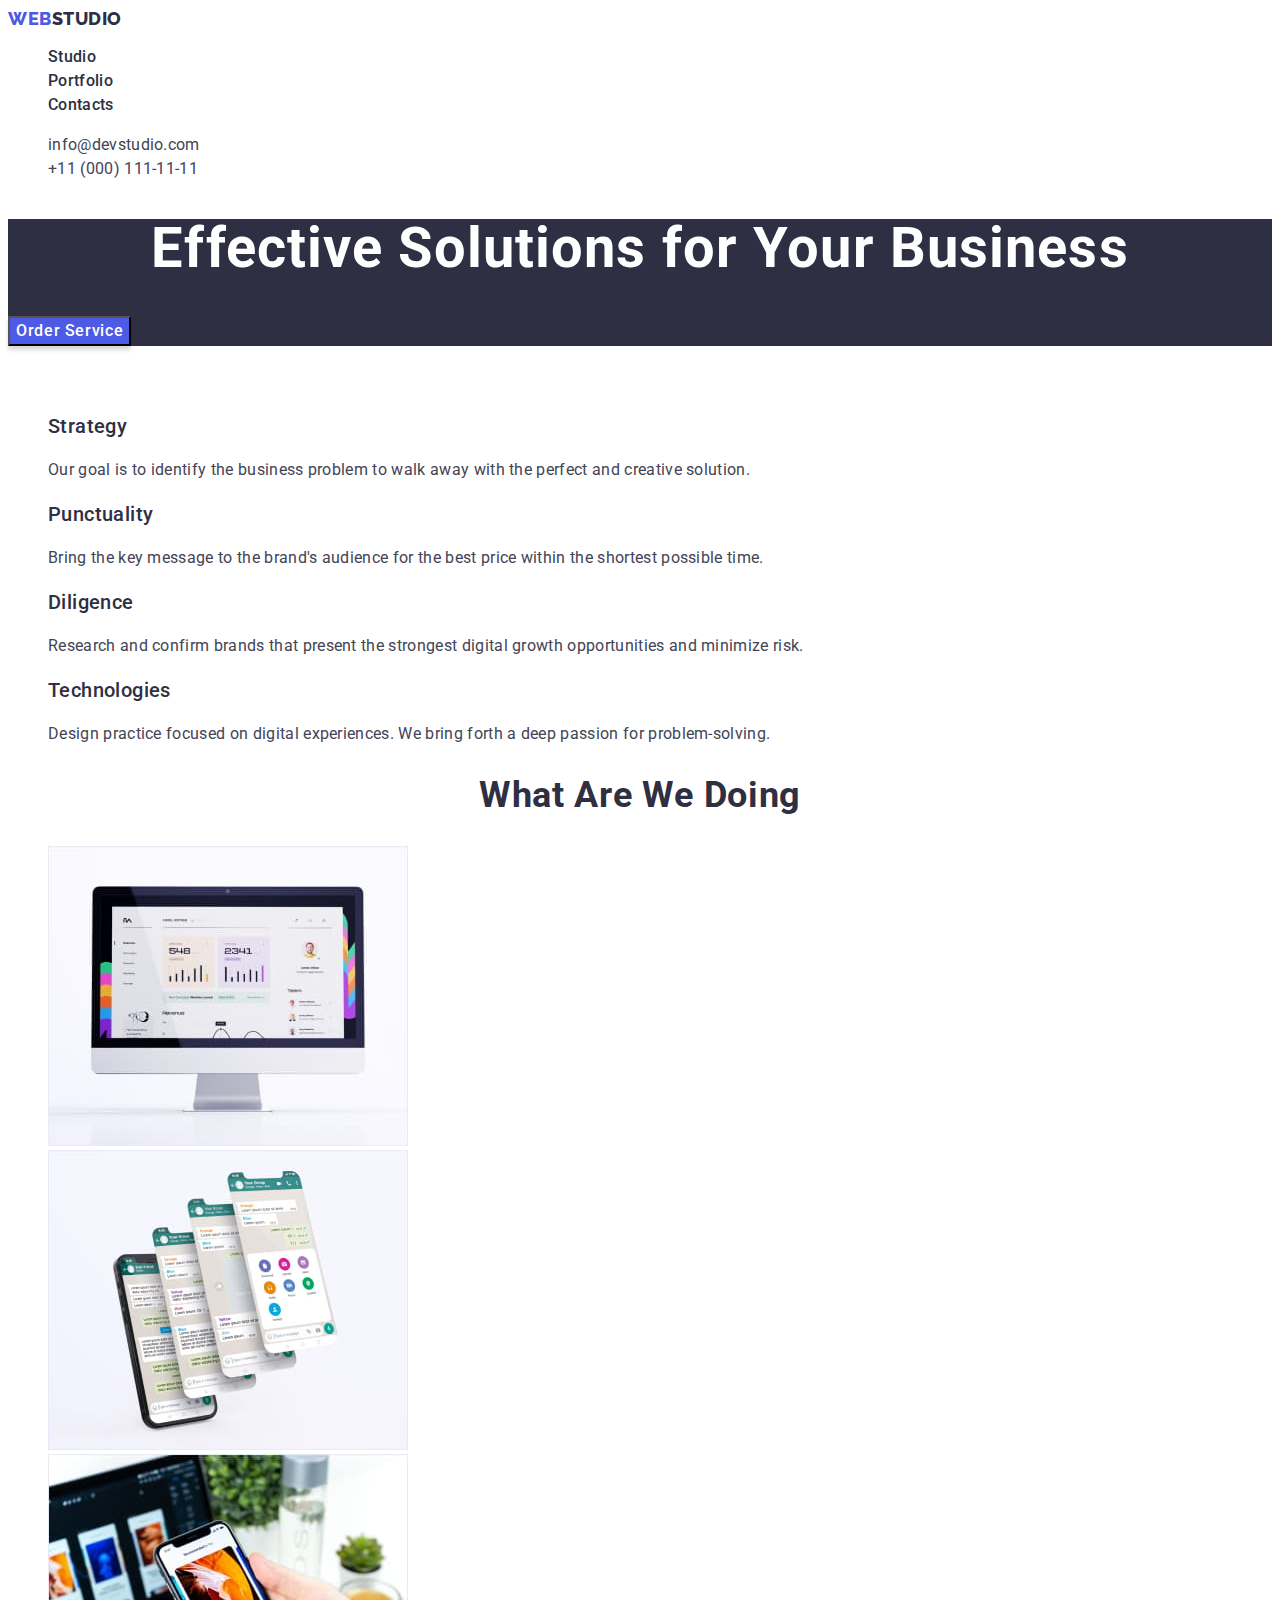
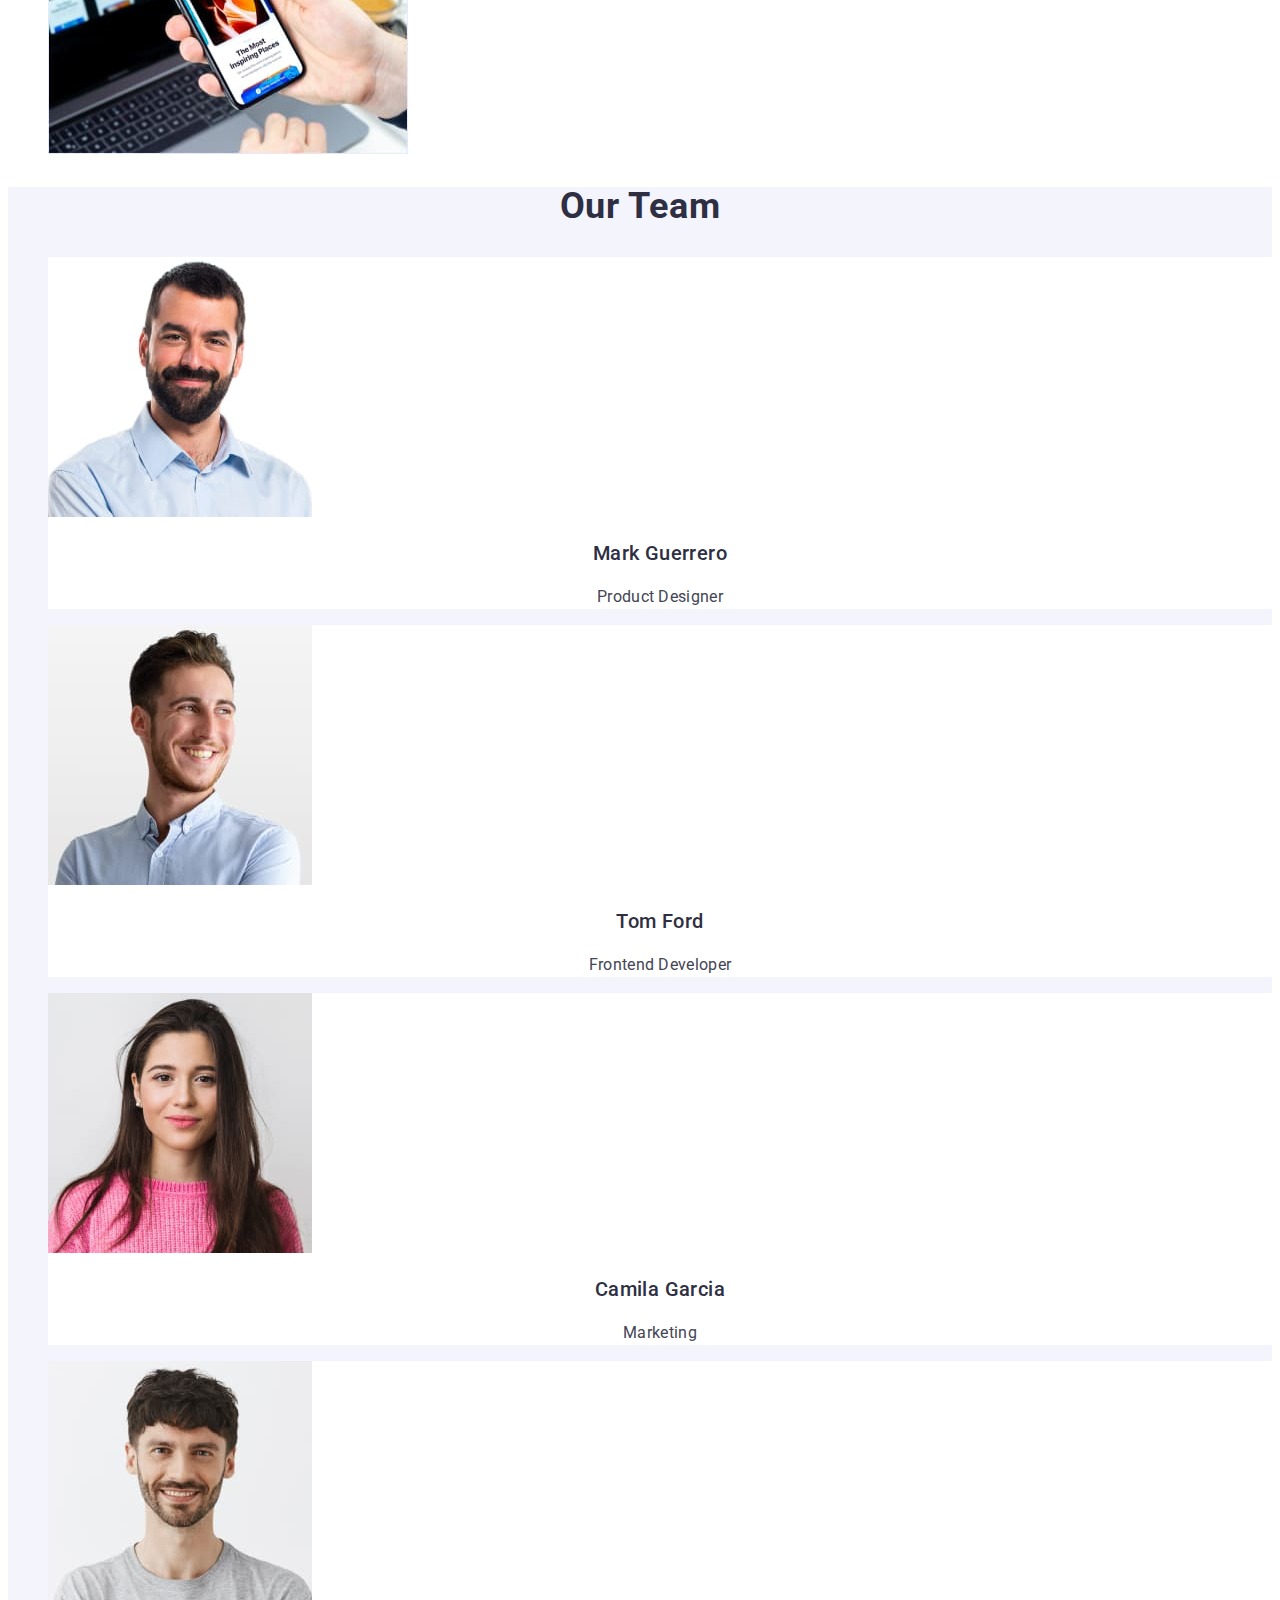
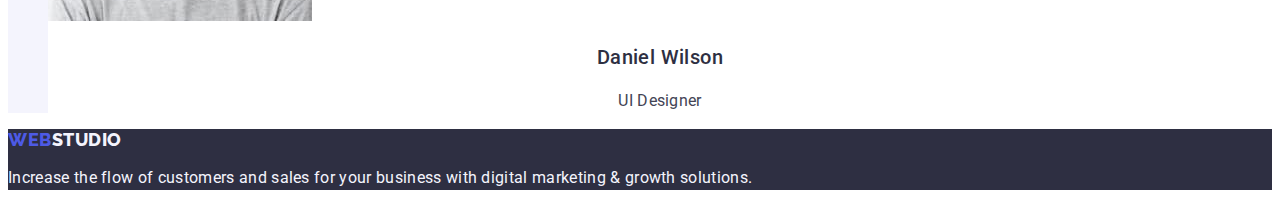
==== commit 63e1cd63: "Fixed mistakes in index.html" ====
--- a/index.html
+++ b/index.html
@@ -17,8 +17,7 @@
     <header>
       <nav class="site-nav">
         <a class="logo link" href="./index.html"
-          ><span class="logo-iris">Web</span
-          ><span class="logo-navy">Studio</span></a
+          >Web<span class="logo-navy">Studio</span></a
         >
         <ul class="list">
           <li><a class="nav-link link" href="./index.html">Studio</a></li>
@@ -28,15 +27,15 @@
           <li><a class="nav-link link" href="">Contacts</a></li>
         </ul>
       </nav>
-      <address>
+      <address class="contacts">
         <ul class="list">
           <li>
-            <a class="contacts link" href="mailto:info@devstudio.com"
+            <a class="contact link" href="mailto:info@devstudio.com"
               >info@devstudio.com</a
             >
           </li>
           <li>
-            <a class="contacts link" href="tel:+110001111111"
+            <a class="contact link" href="tel:+110001111111"
               >+11 (000) 111-11-11</a
             >
           </li>
@@ -50,29 +49,29 @@
       </section>
       <section class="advantages">
         <h2 class="adv-hidden">Our Advantages</h2>
-        <ul>
-          <li class="list">
+        <ul class="list">
+          <li>
             <h3 class="adv-title">Strategy</h3>
             <p class="adv-text">
               Our goal is to identify the business problem to walk away with the
               perfect and creative solution.
             </p>
           </li>
-          <li class="list">
+          <li>
             <h3 class="adv-title">Punctuality</h3>
             <p class="adv-text">
               Bring the key message to the brand's audience for the best price
               within the shortest possible time.
             </p>
           </li>
-          <li class="list">
+          <li>
             <h3 class="adv-title">Diligence</h3>
             <p class="adv-text">
               Research and confirm brands that present the strongest digital
               growth opportunities and minimize risk.
             </p>
           </li>
-          <li class="list">
+          <li>
             <h3 class="adv-title">Technologies</h3>
             <p class="adv-text">
               Design practice focused on digital experiences. We bring forth a
@@ -83,18 +82,18 @@
       </section>
       <section class="work">
         <h2 class="work-title">What are we doing</h2>
-        <ul>
-          <li class="list">
+        <ul class="list">
+          <li>
             <img src="./images/img-4.jpg" alt="Computer monitor" width="360" />
           </li>
-          <li class="list">
+          <li>
             <img
               src="./images/img-5.jpg"
               alt="Mobile phone screen"
               width="360"
             />
           </li>
-          <li class="list">
+          <li>
             <img
               src="./images/img-6.jpg"
               alt="Arm holding a mobile phone"
@@ -105,23 +104,23 @@
       </section>
       <section class="team">
         <h2 class="work-title">Our Team</h2>
-        <ul>
-          <li class="list">
+        <ul class="list">
+          <li class="team-card">
             <img src="./images/img-7.jpg" alt="Mark Guerrero" width="264" />
             <h3 class="team-name">Mark Guerrero</h3>
             <p class="team-position">Product Designer</p>
           </li>
-          <li class="list">
+          <li class="team-card">
             <img src="./images/img-1.jpg" alt="Tom Ford" width="264" />
             <h3 class="team-name">Tom Ford</h3>
             <p class="team-position">Frontend Developer</p>
           </li>
-          <li class="list">
+          <li class="team-card">
             <img src="./images/img-2.jpg" alt="Camila Garcia" width="264" />
             <h3 class="team-name">Camila Garcia</h3>
             <p class="team-position">Marketing</p>
           </li>
-          <li class="list">
+          <li class="team-card">
             <img src="./images/img-3.jpg" alt="Daniel Wilson" width="264" />
             <h3 class="team-name">Daniel Wilson</h3>
             <p class="team-position">UI Designer</p>
@@ -131,8 +130,7 @@
     </main>
     <footer class="footer">
       <a class="logo link" href="./index.html"
-        ><span class="logo-iris">Web</span
-        ><span class="logo-cloud">Studio</span></a
+        >Web<span class="logo-cloud">Studio</span></a
       >
       <p class="footer-slogan">
         Increase the flow of customers and sales for your business with digital
--- a/css/styles.css
+++ b/css/styles.css
@@ -20,6 +20,7 @@
 }
 /* ------------------Header-------------- */
 .logo {
+  color: var(--primary-text-color);
   font-family: "Raleway", sans-serif;
   font-weight: 800;
   font-size: 18px;
@@ -31,7 +32,6 @@
   color: var(--headings-color);
 }
 .logo-iris {
-  color: var(--primary-text-color);
 }
 .nav-link {
   color: var(--headings-color);
@@ -41,8 +41,10 @@
   letter-spacing: 0.02em;
 }
 .contacts {
+  font-style: normal;
+}
+.contact {
   color: inherit;
-  font-style: normal;
   font-weight: 400;
   font-size: 16px;
   line-height: 1.5;
@@ -52,7 +54,7 @@
 .nav-link:focus,
 .contacts:hover,
 .contacts:focus {
-  color: var(--primary-text-color);
+  color: var(--pressed-state-color);
 }
 /* -------------Main Studio-------------------- */
 .hero {
@@ -107,6 +109,9 @@
 }
 .team {
   background-color: var(--lightmode-color);
+}
+.team-card {
+  background-color: var(--background-color);
 }
 .team-name {
   color: var(--headings-color);
